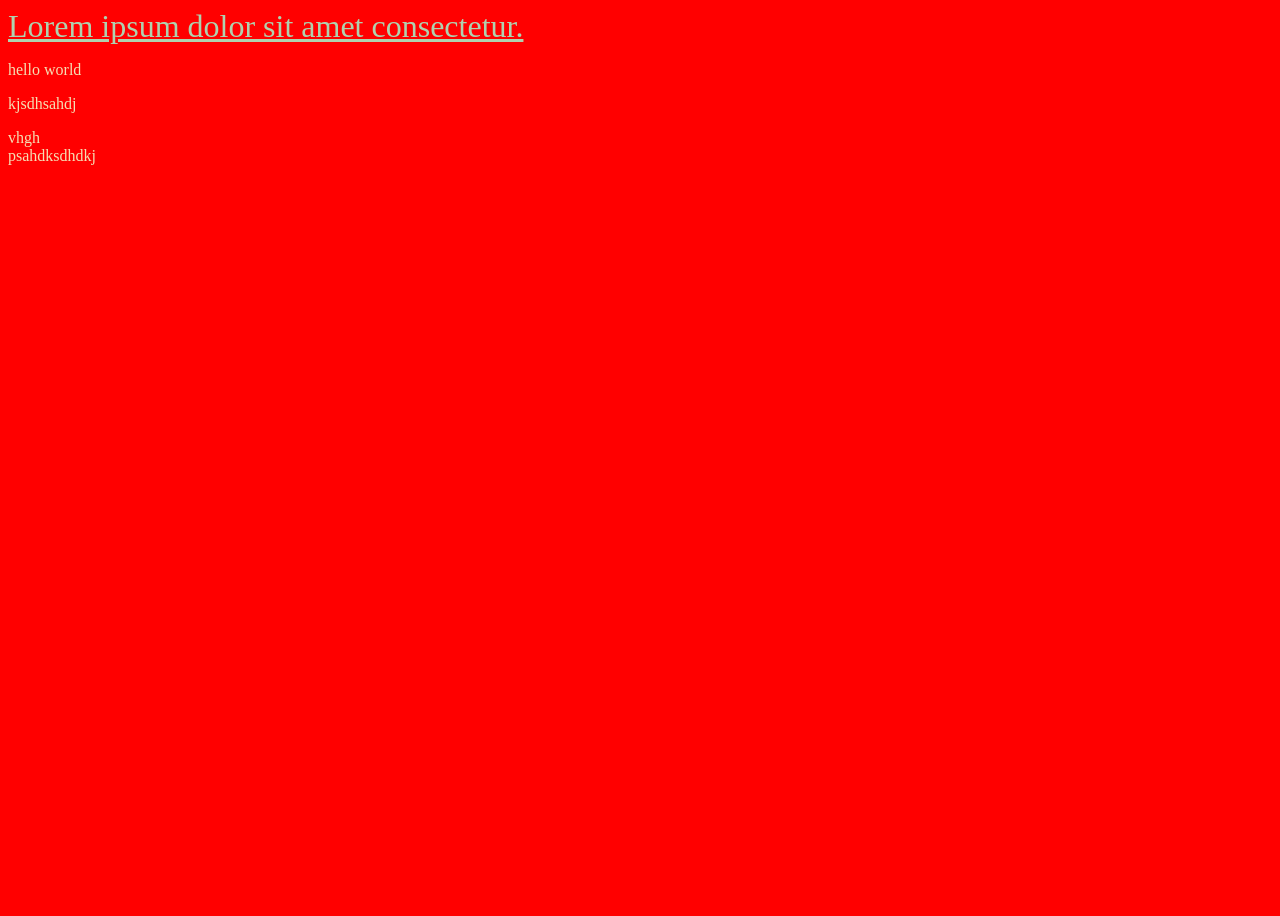
==== index.html @ 0b3d6033 "first commit in mnop" ====
<!doctype html>
<html lang="en">
  <head>
    <meta charset="UTF-8" />
    <meta name="viewport" content="width=device-width, initial-scale=1.0" />
    <title>Document</title>
    <link rel="stylesheet" href="index.css" />
  </head>
  <body>
    <header>Lorem ipsum dolor sit amet consectetur.</header>
    <p>hello world</p>
    <p>kjsdhsahdj</p>
    <footer>vhgh</footer>
    psahdksdhdkj
    <script src="/index.js"></script>
  </body>
</html>
---- index.css ----
body{
    background-color: red;
    height: 100vh;
    color: wheat;
    font-size: 1rem;
}

header{
    font-size: 2rem;
    text-decoration: underline;
    color: rgb(175, 210, 175);
}
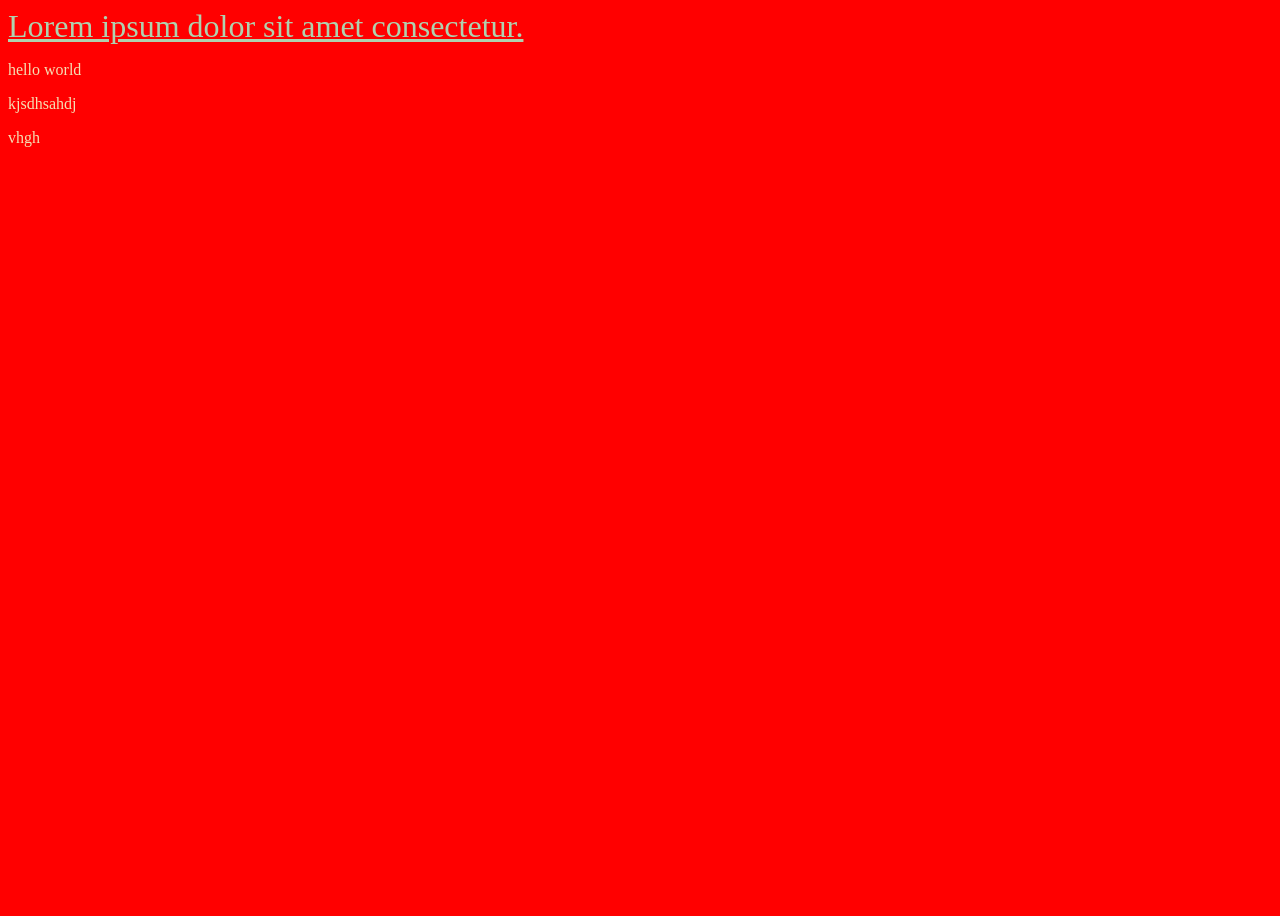
==== commit 533e3889: "remove text" ====
--- a/index.html
+++ b/index.html
@@ -11,7 +11,6 @@
     <p>hello world</p>
     <p>kjsdhsahdj</p>
     <footer>vhgh</footer>
-    psahdksdhdkj
     <script src="/index.js"></script>
   </body>
 </html>
--- a/index.css
+++ b/index.css
@@ -9,4 +9,5 @@
     font-size: 2rem;
     text-decoration: underline;
     color: rgb(175, 210, 175);
-}+}
+
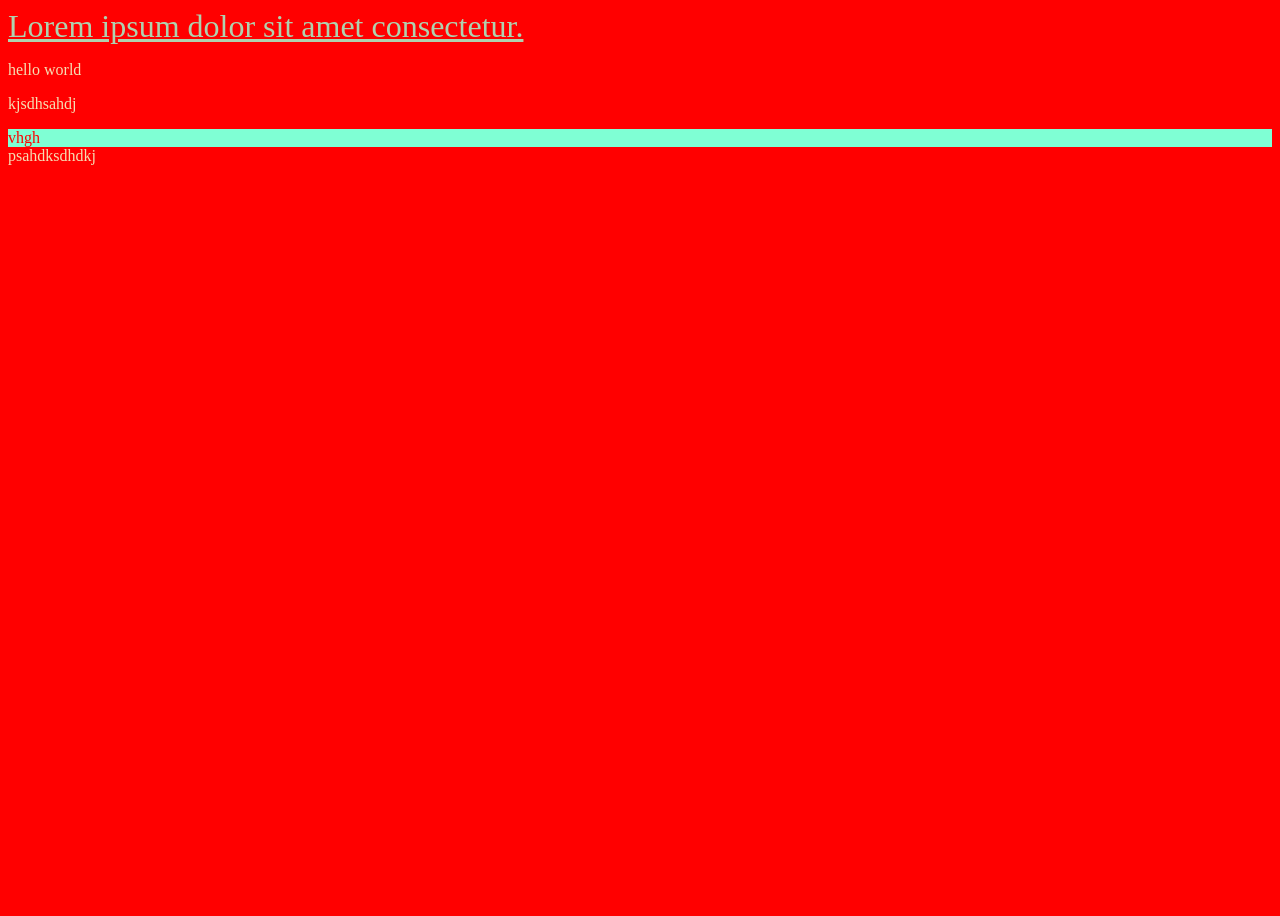
==== commit 1920282b: "Revert "remove text" This reverts commit 533e3889eacf4e581ed38a0d54d1003e9001d0c5." ====
--- a/index.html
+++ b/index.html
@@ -11,6 +11,7 @@
     <p>hello world</p>
     <p>kjsdhsahdj</p>
     <footer>vhgh</footer>
+    psahdksdhdkj
     <script src="/index.js"></script>
   </body>
 </html>
--- a/index.css
+++ b/index.css
@@ -10,4 +10,7 @@
     text-decoration: underline;
     color: rgb(175, 210, 175);
 }
-
+footer{
+    background-color: aquamarine;
+    color: red;
+}
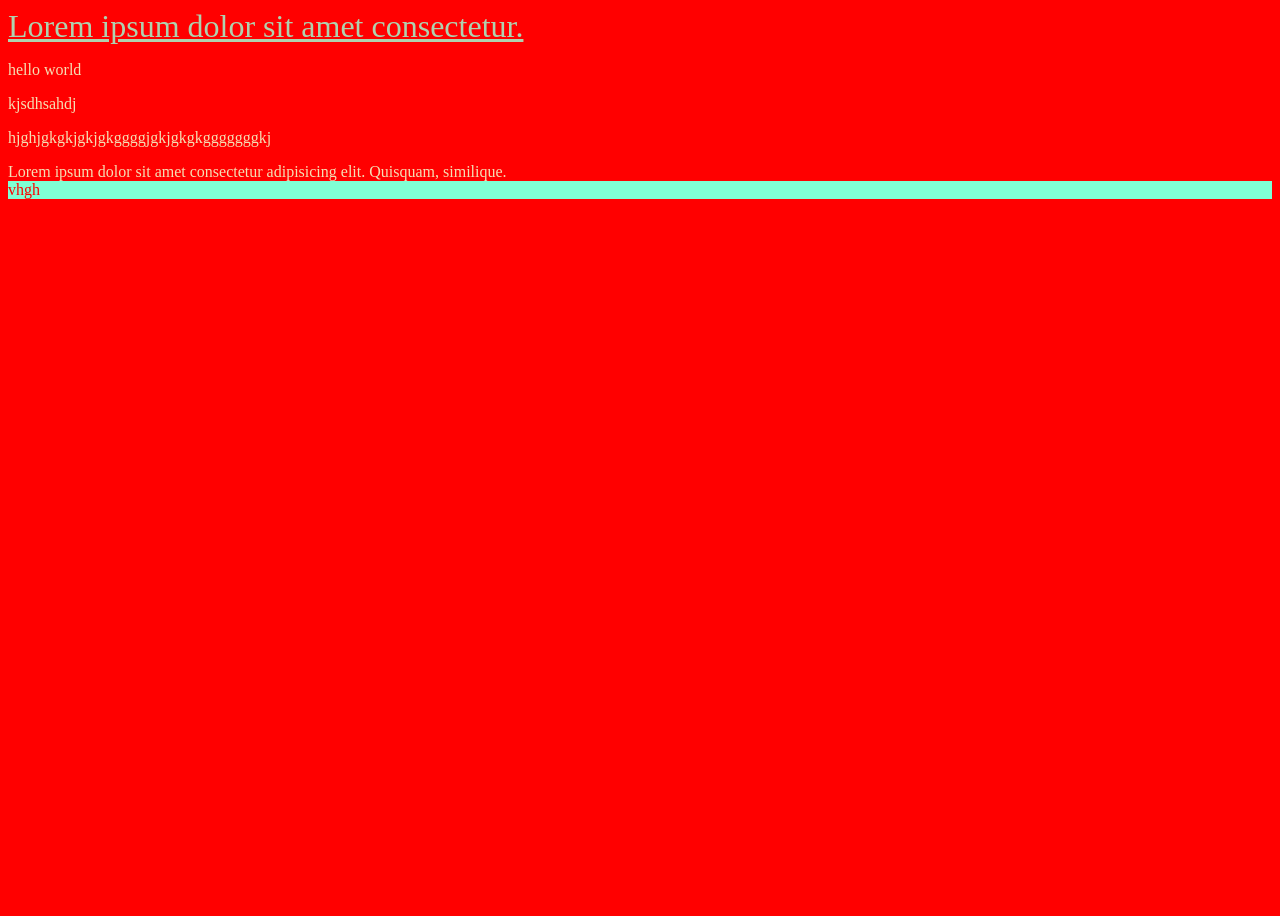
==== commit 7a323037: "first commit" ====
--- a/index.html
+++ b/index.html
@@ -10,8 +10,12 @@
     <header>Lorem ipsum dolor sit amet consectetur.</header>
     <p>hello world</p>
     <p>kjsdhsahdj</p>
+<p>hjghjgkgkjgkjgkggggjgkjgkgkgggggggkj</p>
+    <section>
+      Lorem ipsum dolor sit amet consectetur adipisicing elit. Quisquam,
+      similique.
+    </section>
     <footer>vhgh</footer>
-    psahdksdhdkj
     <script src="/index.js"></script>
   </body>
 </html>
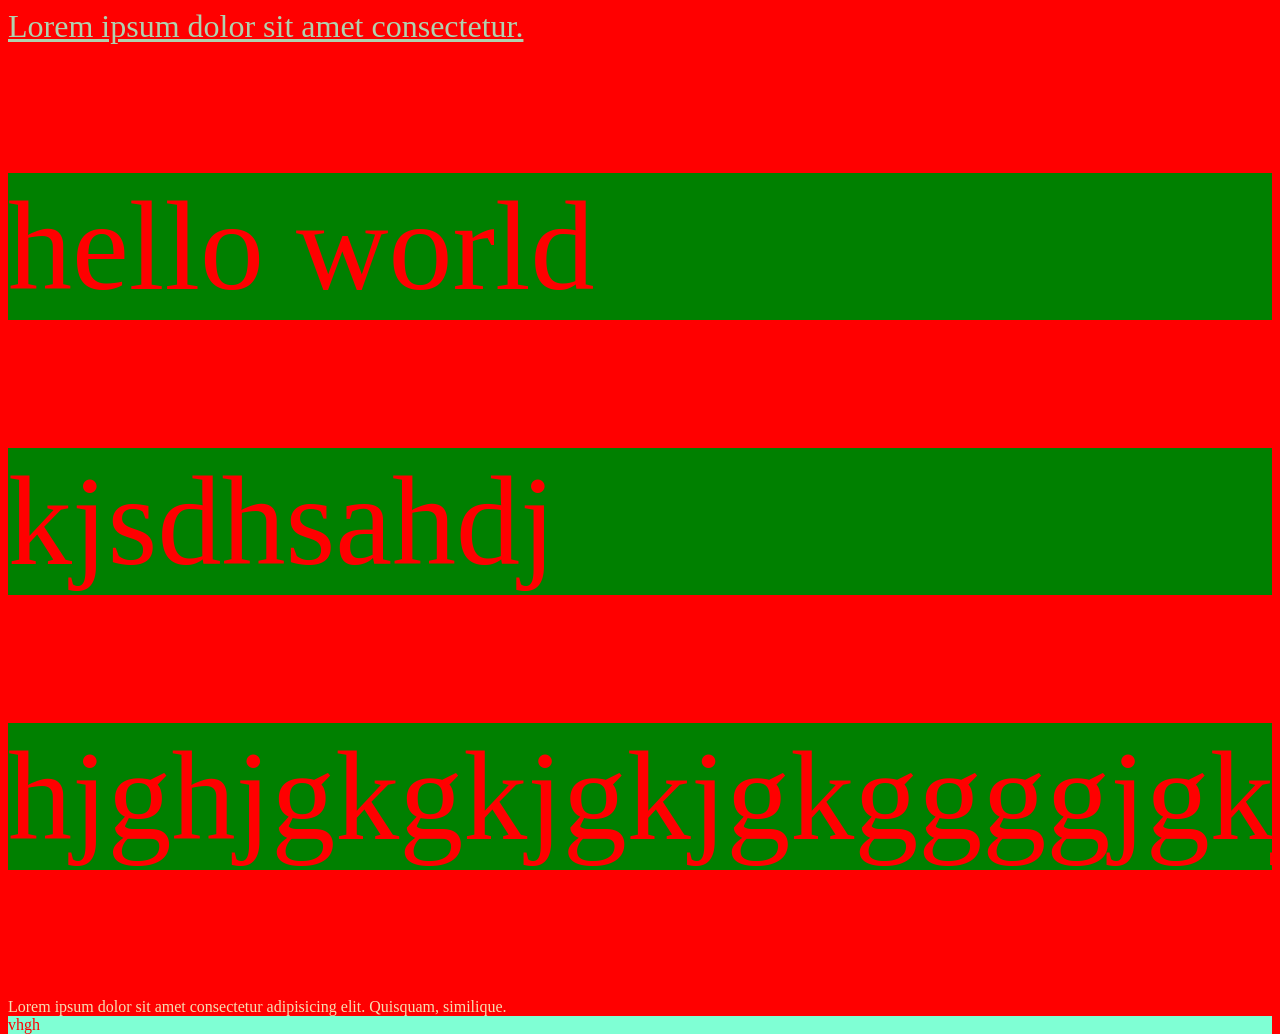
==== commit 505ff212: "first" ====
--- a/index.html
+++ b/index.html
@@ -10,7 +10,7 @@
     <header>Lorem ipsum dolor sit amet consectetur.</header>
     <p>hello world</p>
     <p>kjsdhsahdj</p>
-<p>hjghjgkgkjgkjgkggggjgkjgkgkgggggggkj</p>
+    <p>hjghjgkgkjgkjgkggggjgkjgkgkgggggggkj</p>
     <section>
       Lorem ipsum dolor sit amet consectetur adipisicing elit. Quisquam,
       similique.
--- a/index.css
+++ b/index.css
@@ -14,3 +14,9 @@
     background-color: aquamarine;
     color: red;
 }
+
+p{
+    color: red;
+    background-color: green;
+    font-size: 8rem;
+}
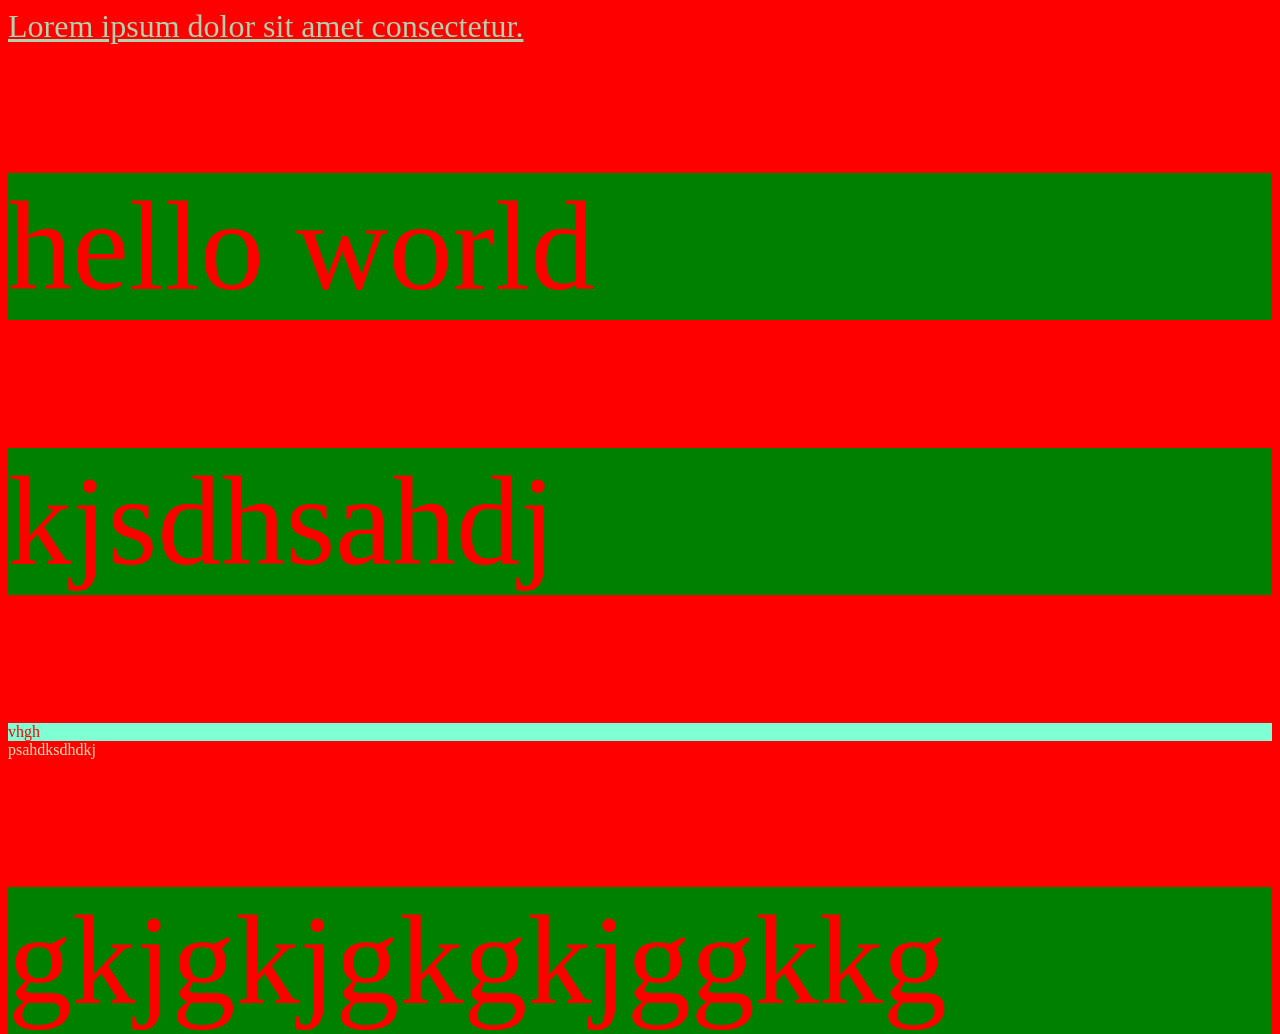
==== commit 3d5fa616: "hgg" ====
--- a/index.html
+++ b/index.html
@@ -10,12 +10,11 @@
     <header>Lorem ipsum dolor sit amet consectetur.</header>
     <p>hello world</p>
     <p>kjsdhsahdj</p>
-    <p>hjghjgkgkjgkjgkggggjgkjgkgkgggggggkj</p>
-    <section>
-      Lorem ipsum dolor sit amet consectetur adipisicing elit. Quisquam,
-      similique.
-    </section>
     <footer>vhgh</footer>
+    psahdksdhdkj
+
+
+    <p>gkjgkjgkgkjggkkg</p>
     <script src="/index.js"></script>
   </body>
 </html>
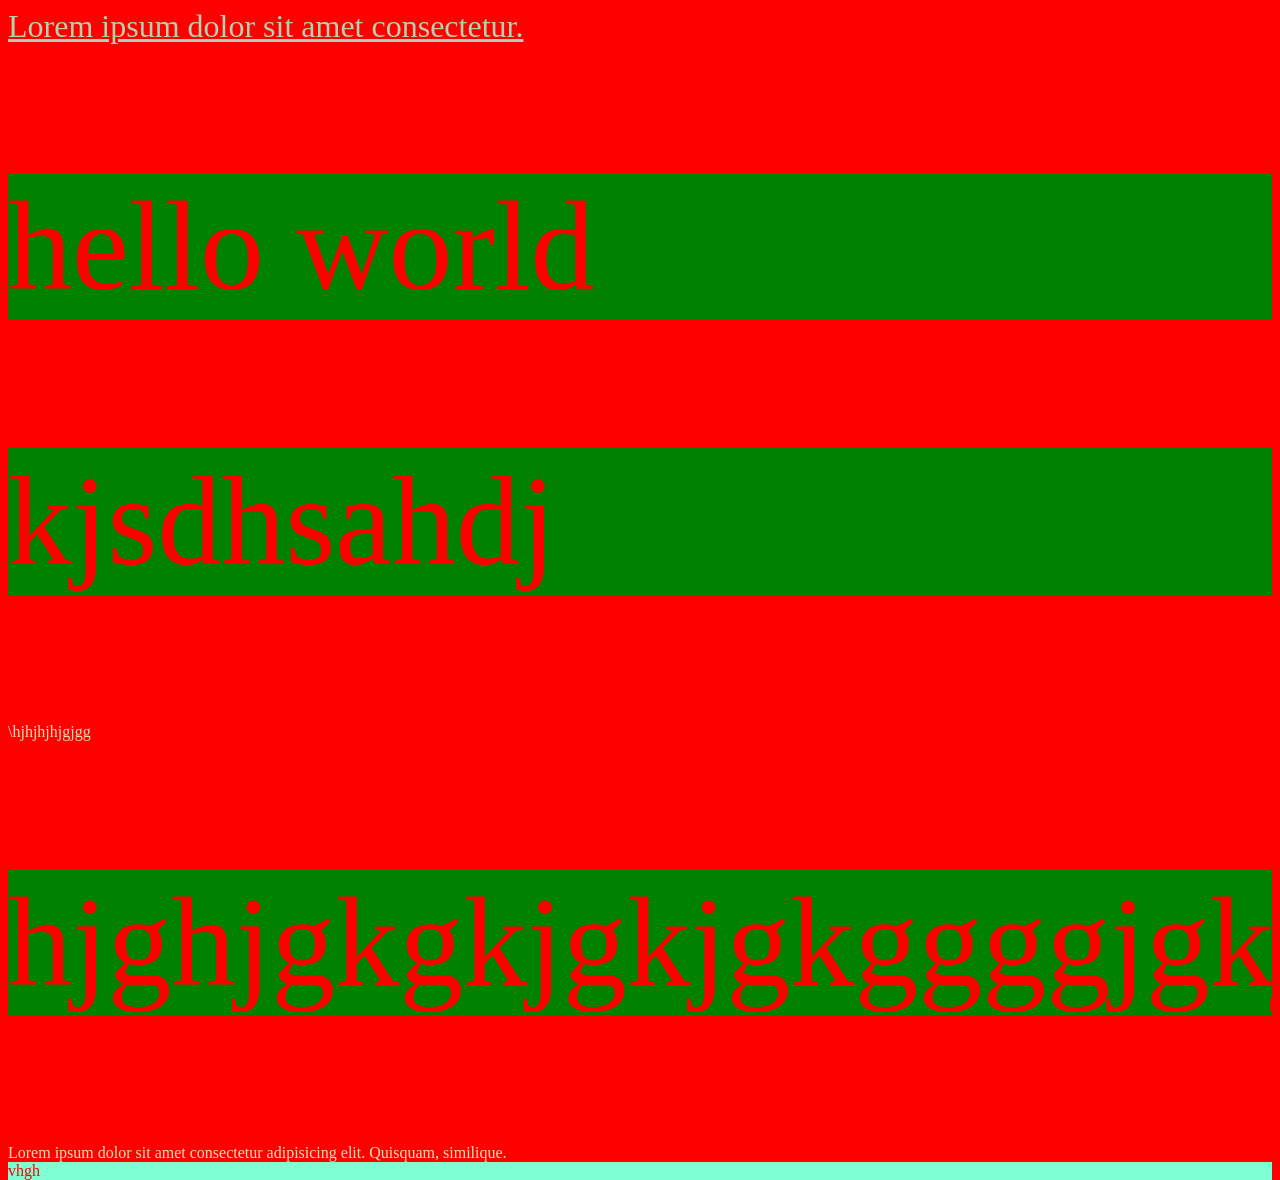
==== commit ad81ac49: "hghg" ====
--- a/index.html
+++ b/index.html
@@ -9,12 +9,13 @@
   <body>
     <header>Lorem ipsum dolor sit amet consectetur.</header>
     <p>hello world</p>
-    <p>kjsdhsahdj</p>
+    <p>kjsdhsahdj</p>\hjhjhjhjgjgg
+    <p>hjghjgkgkjgkjgkggggjgkjgkgkgggggggkj</p>
+    <section>
+      Lorem ipsum dolor sit amet consectetur adipisicing elit. Quisquam,
+      similique.
+    </section>
     <footer>vhgh</footer>
-    psahdksdhdkj
-
-
-    <p>gkjgkjgkgkjggkkg</p>
     <script src="/index.js"></script>
   </body>
 </html>
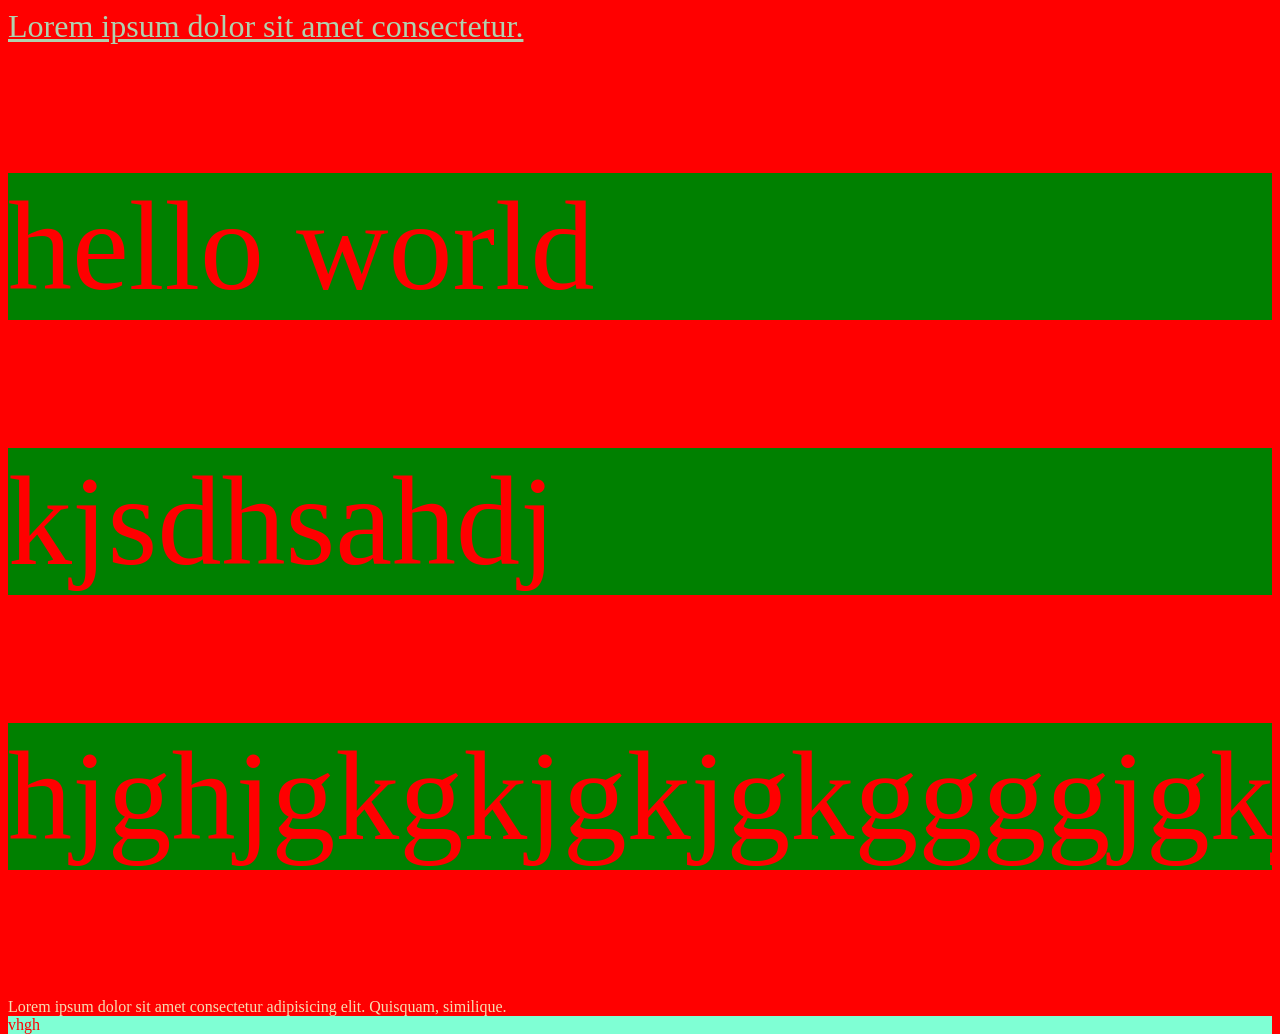
==== commit 255e57bd: "Revert "hghg" This reverts commit ad81ac497def251ffd947d1ae1219ca85ab5b896." ====
--- a/index.html
+++ b/index.html
@@ -9,7 +9,7 @@
   <body>
     <header>Lorem ipsum dolor sit amet consectetur.</header>
     <p>hello world</p>
-    <p>kjsdhsahdj</p>\hjhjhjhjgjgg
+    <p>kjsdhsahdj</p>
     <p>hjghjgkgkjgkjgkggggjgkjgkgkgggggggkj</p>
     <section>
       Lorem ipsum dolor sit amet consectetur adipisicing elit. Quisquam,
